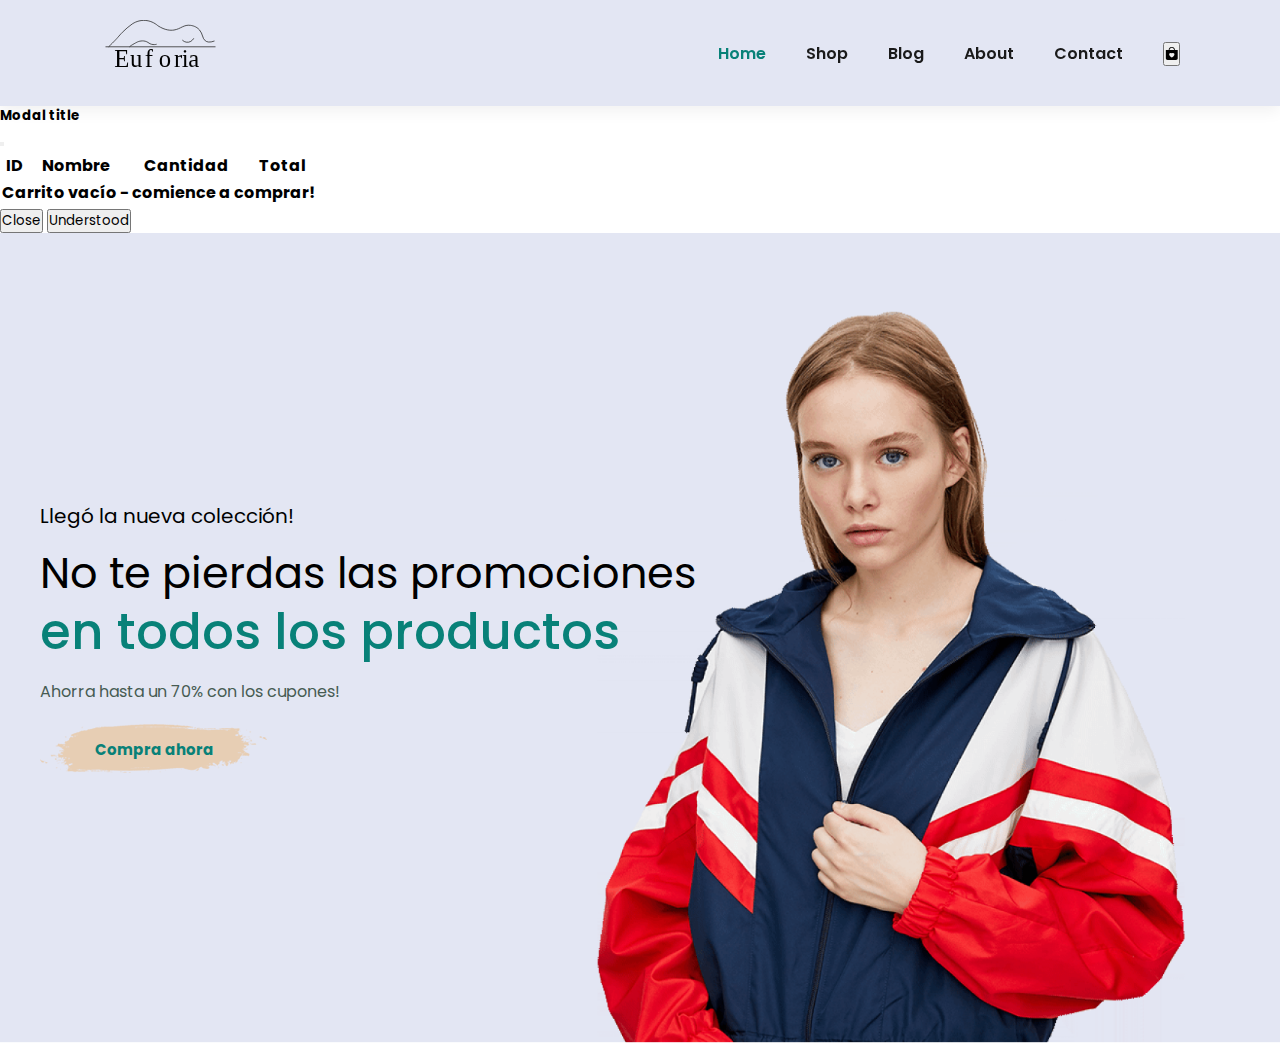
==== index/index.html @ 2f560d48 "Add files via upload" ====
<!DOCTYPE html>
<html lang="en">
<head>
    <meta charset="UTF-8">
    <meta http-equiv="X-UA-Compatible" content="IE=edge">
    <meta name="viewport" content="width=device-width, initial-scale=1.0">
    <title>Document</title>
   
    <link rel="preconnect" href="https://fonts.googleapis.com">
<link rel="preconnect" href="https://fonts.gstatic.com" crossorigin>
<link rel="stylesheet" href="https://cdn.jsdelivr.net/npm/bootstrap-icons@1.9.1/font/bootstrap-icons.css">
<link href="https://fonts.googleapis.com/css2?family=Poppins:wght@100;200;300;400;500;600;700&display=swap" rel="stylesheet">
<link href="https://cdn.jsdelivr.net/npm/bootstrap@5.2.0/dist/css/bootstrap.min.css" rel="stylesheet" integrity="sha384-gH2yIJqKdNHPEq0n4Mqa/HGKIhSkIHeL5AyhkYV8i59U5AR6csBvApHHNl/vI1Bx" crossorigin="anonymous">
<script src="https://cdn.jsdelivr.net/npm/bootstrap@5.2.0/dist/js/bootstrap.bundle.min.js" integrity="sha384-A3rJD856KowSb7dwlZdYEkO39Gagi7vIsF0jrRAoQmDKKtQBHUuLZ9AsSv4jD4Xa" crossorigin="anonymous"></script>

<link rel="stylesheet" href="/style/style.css">
</head>
<body>
    
    <section id="header">
         <a href="#"><img src="/Imgs/img/LOGO.svg" class="logo" alt=""></a>
    <div>
        <ul id="navbar">
            <li> <a class="home" href="index.html">Home</a></li>
            <li> <a class="shop" href="shop.html">Shop</a></li>
            <li> <a href="blog.html">Blog</a></li>
            <li> <a href="about.html">About</a></li>
            <li> <a href="contact.html">Contact</a></li>
            <li><button type="button" class="btn btn-outline-*" data-bs-toggle="modal" data-bs-target="#staticBackdrop">
                <i class="bi bi-bag-heart-fill"></i> </button></li>

        </ul>
    </div>
 </section>


 <div class="modal fade" id="staticBackdrop" data-bs-backdrop="static" data-bs-keyboard="false" tabindex="-1" aria-labelledby="staticBackdropLabel" aria-hidden="true">
    <div class="modal-dialog">
      <div class="modal-content">
        <div class="modal-header">
          <h5 class="modal-title" id="staticBackdropLabel">Modal title</h5>
          <button type="button" class="btn-close" data-bs-dismiss="modal" aria-label="Close"></button>
        </div>
        <div class="modal-body">
          <div class="container">
            <table class="table">
                <thead>
                    <tr>
                    <th scope="col">ID</th>
                    <th scope="col">Nombre</th>
                    <th scope="col">Cantidad</th>
                    <th scope="col">Total</th>
                    </tr>
                </thead>
                <tbody id="items"></tbody>
                <tfoot>
                    <tr id="footer">
                    <th scope="row" colspan="5">Carrito vacío - comience a comprar!</th>
                    </tr>
                </tfoot>
                </table>
            <div class="row" id="cards"></div>
        </div>


        </div>
        <div class="modal-footer">
          <button type="button" class="btn btn-secondary" data-bs-dismiss="modal">Close</button>
          <button type="button" class="btn btn-primary">Understood</button>
        </div>
      </div>
    </div>
  </div>


 
        <section id="hero">
            <h4>Llegó la nueva colección!</h4>
            <h2>No te pierdas las promociones</h2>
            <h1>en todos los productos</h1>
            <p>Ahorra hasta un 70% con los cupones!</p>
            <form action="shop.html">
            <button type="submit">Compra ahora</button>
            </form>
            
        </section>



       

    </body>
</html>
---- style/style.css ----
*{
  margin: 0;
  padding: 0;
  box-sizing: border-box;
  font-family: 'Poppins', sans-serif;

}

.logo{
    width: 160px;
}

h1{
    font-size: 50px;
    line-height: 64px;
    color: black;
    font-weight: 500;
}

h2{
    font-size: 46px;
    line-height: 54px;
    color: black;
    font-weight: 400;
}

h4{
    font-size: 20px;
    color: black;
    font-weight: 400;
}

h6{
    font-weight: 700;
    font-size: 12px;
    font-weight: 200;
}

p{
    font-size: 16px;
    color: #465b52;
    margin: 15px 0 20px 0;    
}

.section-p1{
    padding: 40px 80px;
}

.section-m1{
    margin: 40px 0;
}

body{
    width: 100%;
}


/*Header start*/
#header{
    display: flex;
    align-items: center;
    justify-content: space-between;
    padding: 20px 80px;
    background: #e3e6f3;
    box-shadow: 0 5px 15px rgba(0, 0, 0, 0.06);
    z-index: 999;
    position: sticky;
    top: 0;
    left: 0;

}

#navbar{
    display: flex;
    align-items: center;
    justify-content: center;
}

#navbar li{
    list-style: none ;
    padding: 0 20px;
}

#navbar li a{
    text-decoration: none;
    font-size: 16px;
    font-weight: 600;
    color: #1a1a1a;
    transition: 0.5s ease;
}


#navbar li a:hover,
#navbar li a.home{
    color: #088178;
}

/*Home page */
#hero{
    background-image: url("/Imgs/img/hero4.png");
    height: 90vh;
    width: 100%;
    background-size: cover;
    background-position: top 25% right 0%;
    padding: 0 40px;
    display: flex;
    flex-direction: column;
    align-items: flex-start;
    justify-content: center;
}
#hero h2{
    font-size: 43px;
    font-weight: 400;
}
#hero h4{
padding-bottom: 15px;
}

#hero h1{
    color: #088178;
}

#hero button{
    background-image: url("/Imgs/img/button.png");
    background-color: transparent;
    color: #088178;
    border: 0;
    padding: 14px 100px 14px 55px;
    background-repeat: no-repeat;
    cursor: pointer;
    font-weight: 700;
    font-size: 15px;
}

#carouselExampleCaptions{
    width: 200px;
    border-radius: 25px;

}


#product1{
    text-align: center;
}

.star{
    color: rgb(219, 219, 64);
}


#product1 .pro-container .pro .carousel-inner{
    cursor: pointer;
    border-radius: 25px;
    position: relative
    
}

#product1 .pro .des{
    text-align: start;
    padding: 10px 0;
}

#product1 .pro .des span{
    color: gray;
    font-size: 15px;
}


#product1 .pro .des h4{
    padding-top: 5px;
    font-size: 15px;
    font-weight: 700;
    color: #088178;
}

.cart{ 
    
    width: 40px;
    height: 40px;
 background-color: #e3e6f3;
    border-radius: 40px;
   border: 1px solid #cce7d0;
   /* position: relative;
 align-items: flex-end; */
 position: absolute;
 bottom: 40px;
 right: 10px;
}



.cart i{
    color: #088178;
    font-size: 25px;
    color: #088178;
    line-height: 30px;
    position: absolute;
    top: 5px;
    right: 6px;

}

.cart i:hover{
    color: blue;
}
/* .bodycard{
     display: flex;
    flex-direction: column;
    align-items: center; 
} */
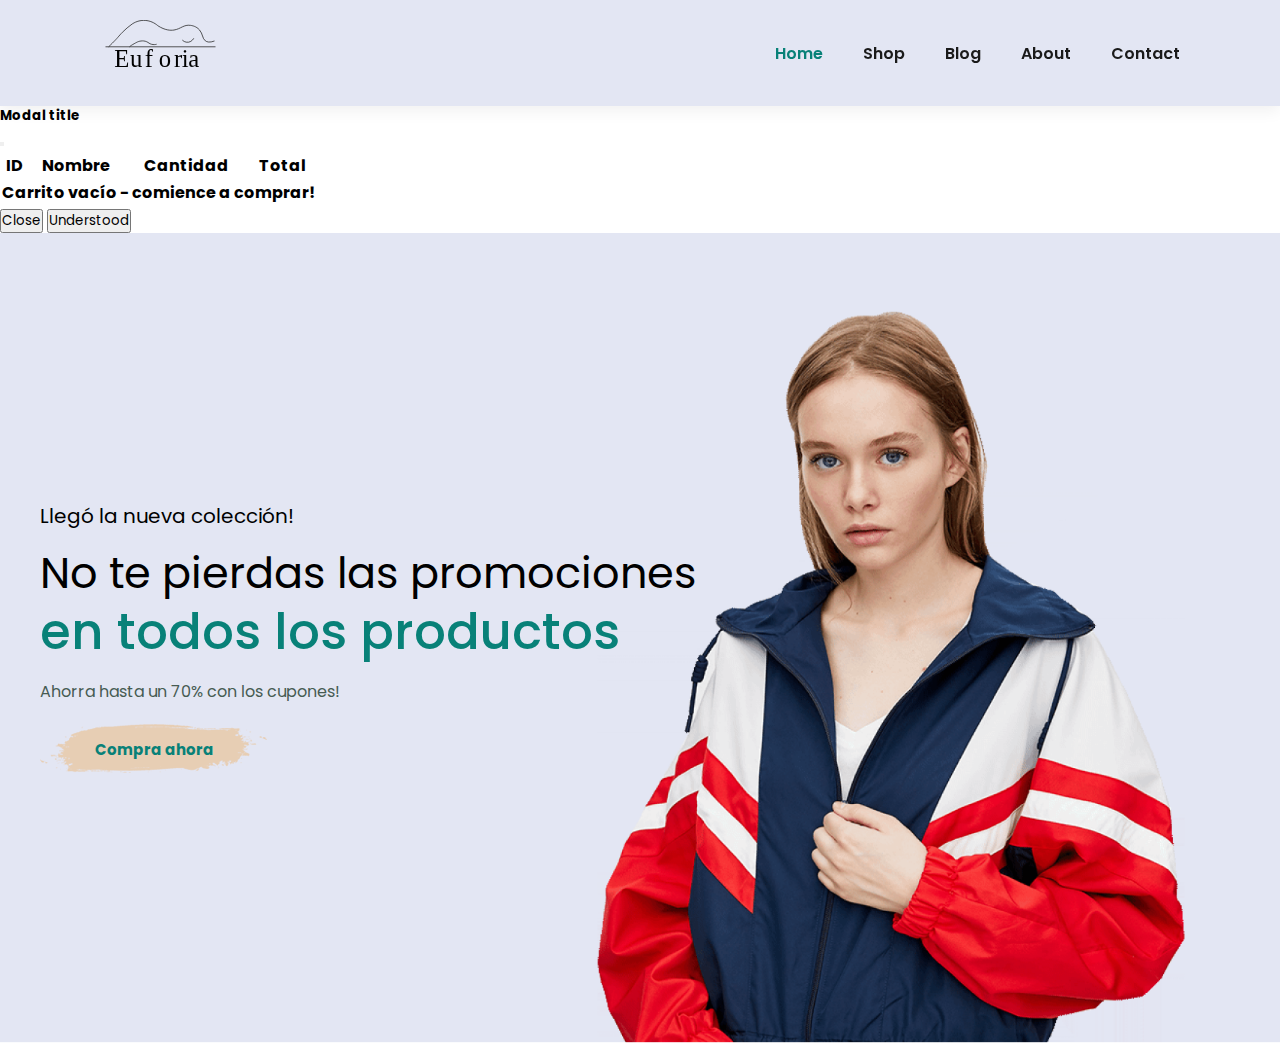
==== commit aa9e844c: "Add files via upload" ====
--- a/index/index.html
+++ b/index/index.html
@@ -22,12 +22,12 @@
     <div>
         <ul id="navbar">
             <li> <a class="home" href="index.html">Home</a></li>
-            <li> <a class="shop" href="shop.html">Shop</a></li>
+            <li> <a class="shop" href="./index/shop.html">Shop</a></li>
             <li> <a href="blog.html">Blog</a></li>
             <li> <a href="about.html">About</a></li>
             <li> <a href="contact.html">Contact</a></li>
-            <li><button type="button" class="btn btn-outline-*" data-bs-toggle="modal" data-bs-target="#staticBackdrop">
-                <i class="bi bi-bag-heart-fill"></i> </button></li>
+            <!-- <li><button type="button" class="btn btn-outline-*" data-bs-toggle="modal" data-bs-target="#staticBackdrop">
+                <i class="bi bi-bag-heart-fill"></i> </button></li> -->
 
         </ul>
     </div>
@@ -79,7 +79,7 @@
             <h2>No te pierdas las promociones</h2>
             <h1>en todos los productos</h1>
             <p>Ahorra hasta un 70% con los cupones!</p>
-            <form action="shop.html">
+            <form action="./index/shop.html">
             <button type="submit">Compra ahora</button>
             </form>
             
